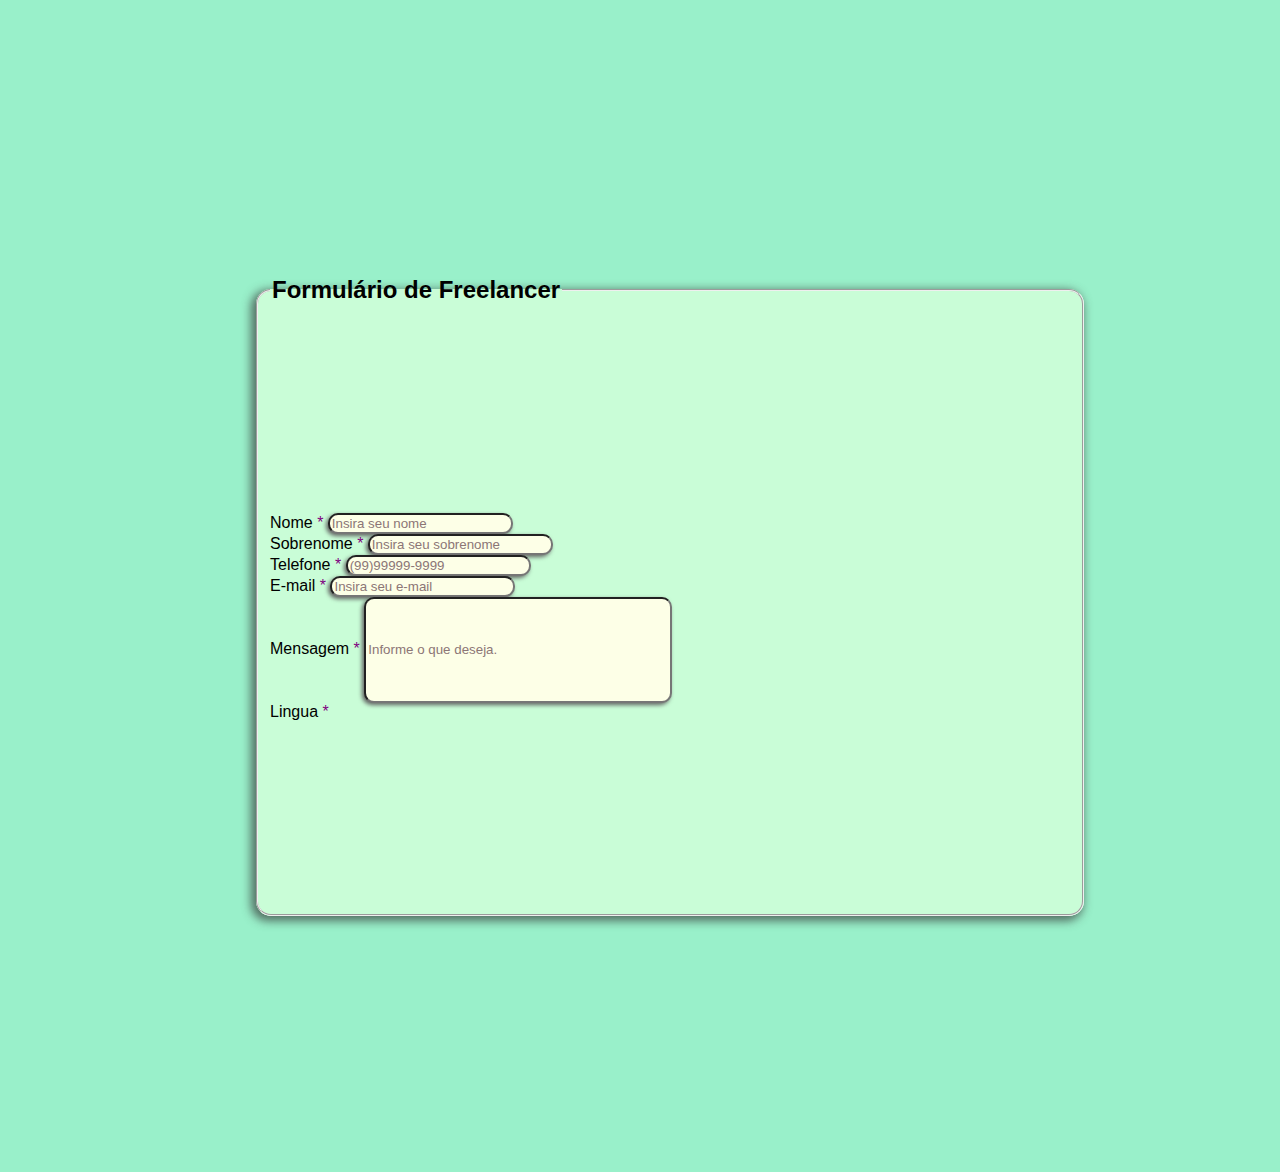
==== Formulário/index.html @ 7c0c1988 "Inicio Formulário" ====
<!DOCTYPE html>
<html lang="pt-br">
<head>
    <meta charset="UTF-8">
    <meta http-equiv="X-UA-Compatible" content="IE=edge">
    <meta name="viewport" content="width=device-width, initial-scale=1.0">
    <link rel="stylesheet" href="styles.css">
    <title>Formulário de Contato</title>
</head>
<body>
    <fieldset>
        <legend> <h2>Formulário de Freelancer</h2></legend>
        <label for="first-name" style="display:inline-block">Nome <span class="required">*</span></label>
        <input type="text" id="first-name" name="first-name" placeholder="Insira seu nome" style="display:inline-block" required>
        <br>
        <label for="last-name" style="display:inline-block">Sobrenome <span class="required">*</span></label>
        <input type="text" id="last-name" name="last-name" placeholder="Insira seu sobrenome" style="display:inline-block" required>
        <br>
        <label for="phone" style="display:inline-block">Telefone <span class="required">*</span></label>
        <input type="tel" id="phone" name="phone" pattern="\([0-9]{2}\) [0-9]{4,5}-[0-9]{4}" placeholder="(99)99999-9999" style="display:inline-block" required>
        <br>
        <label for="email" style="display:inline-block">E-mail <span class="required">*</span></label>
        <input type="email" id="email" name="email" placeholder="Insira seu e-mail" style="display:inline-block" required>
        <br>
        <label for="Mensagem" style="display:inline-block">Mensagem <span class="required">*</span></label>
        <input type="Mensagem" id="Mensagem" name="Mensagem" placeholder="Informe o que deseja." style="width: 300px; height: 100px; display:inline-block" required>
        <br>
        <label for="Lingua" style="display:inline-block">Lingua <span class="required">*</span></label>
    </fieldset>
</body>
</html>
---- Formulário/styles.css ----
body {
    margin: 0%;
    background-color:#99F0CA;
}
.required {
    color: purple;
}

fieldset {
    width: 50rem;
    height: 50vw;
    margin: 20%;
    border-radius: 15px;
    align-content: center;
    font-family: 'poppins', sans-serif;
    background-color: #C9FDD7;
    color: black;
    box-shadow: -3px 3px 10px 2px rgba(49, 49, 49, 0.671);
}

input {
    background-color: #FDFFE7;
    border-radius: 10px;
    box-shadow: -2px 2px 4px 0px rgb(98, 98, 98);
}


::placeholder {
    color: #8C7676;
}
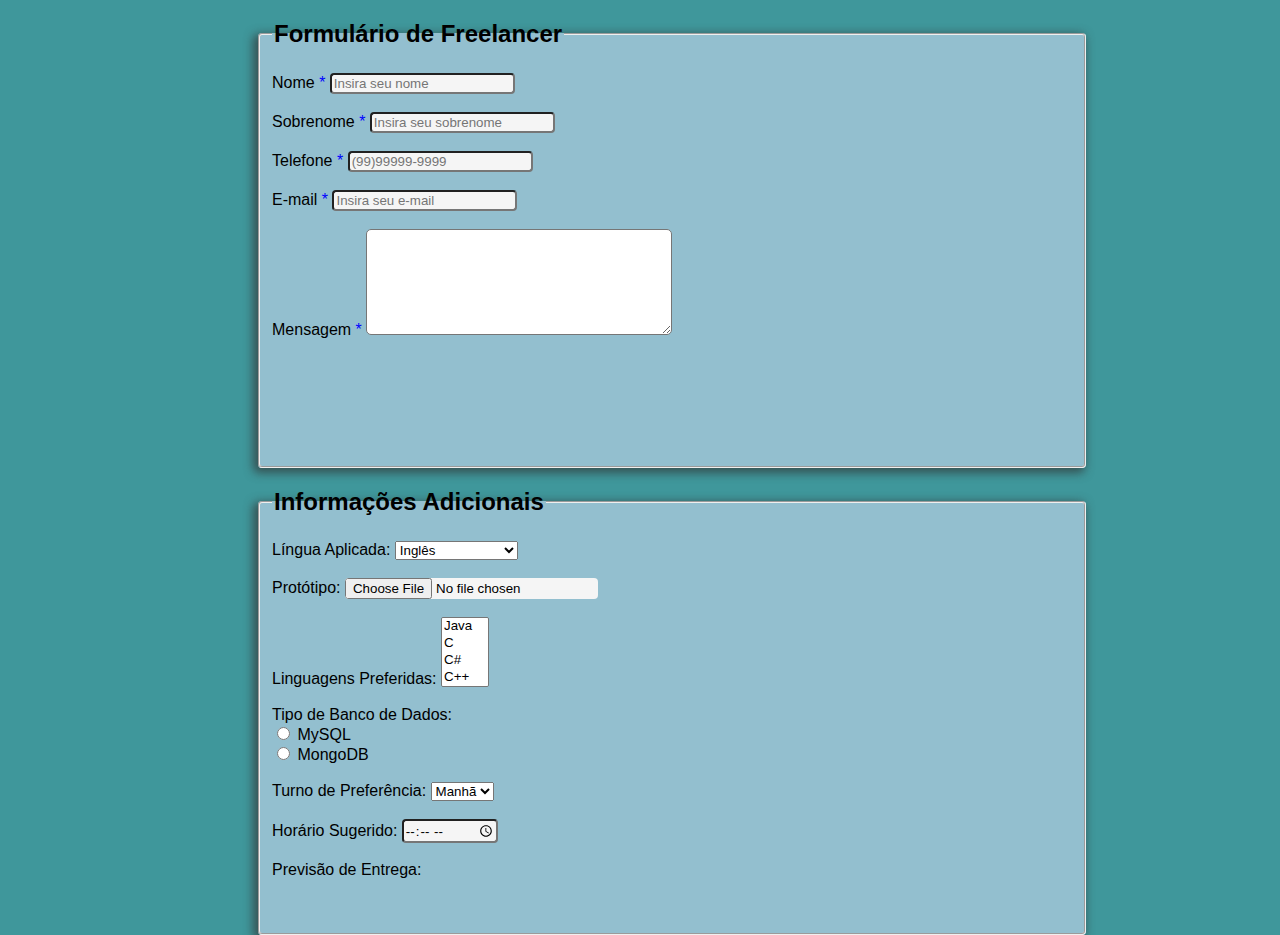
==== commit 4b073a0c: "ADD info adicionais" ====
--- a/Formulário/index.html
+++ b/Formulário/index.html
@@ -12,20 +12,54 @@
         <legend> <h2>Formulário de Freelancer</h2></legend>
         <label for="first-name" style="display:inline-block">Nome <span class="required">*</span></label>
         <input type="text" id="first-name" name="first-name" placeholder="Insira seu nome" style="display:inline-block" required>
-        <br>
+        <br><br>
         <label for="last-name" style="display:inline-block">Sobrenome <span class="required">*</span></label>
         <input type="text" id="last-name" name="last-name" placeholder="Insira seu sobrenome" style="display:inline-block" required>
-        <br>
+        <br><br>
         <label for="phone" style="display:inline-block">Telefone <span class="required">*</span></label>
         <input type="tel" id="phone" name="phone" pattern="\([0-9]{2}\) [0-9]{4,5}-[0-9]{4}" placeholder="(99)99999-9999" style="display:inline-block" required>
-        <br>
+        <br><br>
         <label for="email" style="display:inline-block">E-mail <span class="required">*</span></label>
         <input type="email" id="email" name="email" placeholder="Insira seu e-mail" style="display:inline-block" required>
-        <br>
+        <br><br>
         <label for="Mensagem" style="display:inline-block">Mensagem <span class="required">*</span></label>
-        <input type="Mensagem" id="Mensagem" name="Mensagem" placeholder="Informe o que deseja." style="width: 300px; height: 100px; display:inline-block" required>
-        <br>
-        <label for="Lingua" style="display:inline-block">Lingua <span class="required">*</span></label>
+        <textarea  id="Mensagem" name="Mensagem" id="mensagem" name="mensagem" rows="5" cols="30" style="width: 300px; height: 100px; display:inline-block" required></textarea><br><br>
+    </fieldset>
+
+    <fieldset>
+        <legend> <h2>Informações Adicionais</h2></legend>
+        <label for="lingua">Língua Aplicada:</label>
+        <select id="lingua" name="lingua">
+            <option value="ingles">Inglês</option>
+            <option value="espanhol">Espanhol</option>
+            <option value="frances">Francês</option>
+            <option value="portugues">Português (pt-br)</option>
+        </select><br><br>
+        <label for="prototipo">Protótipo:</label>
+        <input type="file" id="prototipo" name="prototipo" accept=".pdf,.doc,.docx,.jpeg,.png" required><br><br>
+        <label for="preferidos">Linguagens Preferidas:</label>
+        <select id="preferidos" name="preferidos[]" multiple>
+            <option value="Java">Java</option>
+            <option value="C">C</option>
+            <option value="C#">C#</option>
+            <option value="C++">C++</option>
+            <option value="Python">Python</option>
+            <option value="PHP">PHP</option>
+        </select><br><br>
+        <label>Tipo de Banco de Dados:</label><br>
+        <input type="radio" id="mysql" name="banco" value="mysql">
+        <label for="mysql">MySQL</label><br>
+        <input type="radio" id="mongodb" name="banco" value="mongodb">
+        <label for="mongodb">MongoDB</label><br><br>
+        <label for="turno">Turno de Preferência:</label>
+        <select id="turno" name="turno">
+            <option value="manha">Manhã</option>
+            <option value="tarde">Tarde</option>
+            <option value="noite">Noite</option>
+        </select><br><br>
+        <label for="horario">Horário Sugerido:</label>
+        <input type="time" id="horario" name="horario"><br><br>
+        <label for="entrega">Previsão de Entrega:</label>
     </fieldset>
 </body>
 </html>--- a/Formulário/styles.css
+++ b/Formulário/styles.css
@@ -1,30 +1,31 @@
 body {
     margin: 0%;
-    background-color:#99F0CA;
+    background-color: #3F979B;
 }
+
 .required {
-    color: purple;
+    color: blue;
 }
 
 fieldset {
+    position: relative;
     width: 50rem;
-    height: 50vw;
-    margin: 20%;
-    border-radius: 15px;
-    align-content: center;
+    height: 35vw;
+    left: 20vw;
+    border-radius: 4px;
     font-family: 'poppins', sans-serif;
-    background-color: #C9FDD7;
-    color: black;
+    background-color: #93BFCF;
     box-shadow: -3px 3px 10px 2px rgba(49, 49, 49, 0.671);
 }
 
 input {
-    background-color: #FDFFE7;
-    border-radius: 10px;
-    box-shadow: -2px 2px 4px 0px rgb(98, 98, 98);
+    background-color: whitesmoke;
+    border-radius: 4px;
+    font-family: 'poppins', sans-serif;
+}
+
+textarea {
+    border-radius: 5px;
 }
 
 
-::placeholder {
-    color: #8C7676;
-}